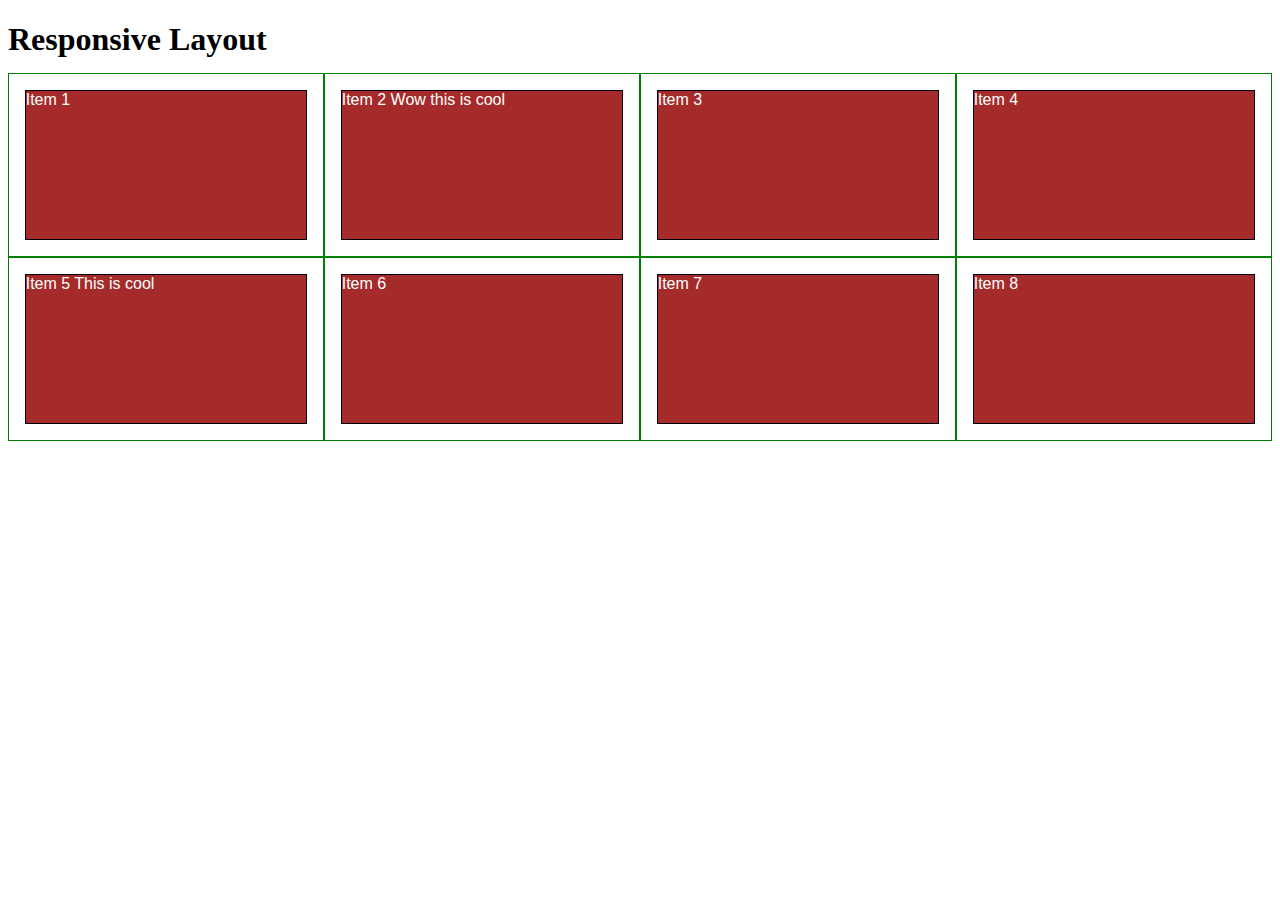
==== mod2_solution/index.html @ 29e81315 "added new files" ====
<!DOCTYPE html>
<html>
<head>
<meta charset="utf-8">
<title>Responsive Layout</title>
<style>

/********** Base styles **********/
* {
  box-sizing: border-box;
}
h1 {
  margin-bottom: 15px;
}

p {
  border: 1px solid black;
  background-color: #A52A2A;
  width: 90%;
  height: 150px;
  margin-right: auto;
  margin-left: auto;
  font-family: Helvetica;
  color: white;
}

/* Simple Responsive Framework. */
.row {
  width: 100%;
}

/********** Large devices only **********/
@media (min-width: 1200px) {
  .col-lg-1, .col-lg-2, .col-lg-3, .col-lg-4, .col-lg-5, .col-lg-6, .col-lg-7, .col-lg-8, .col-lg-9, .col-lg-10, .col-lg-11, .col-lg-12 {
    float: left;
    border: 1px solid green;
  }
  .col-lg-1 {
    width: 8.33%;
  }
  .col-lg-2 {
    width: 16.66%;
  }
  .col-lg-3 {
    width: 25%;
  }
  .col-lg-4 {
    width: 33.33%;
  }
  .col-lg-5 {
    width: 41.66%;
  }
  .col-lg-6 {
    width: 50%;
  }
  .col-lg-7 {
    width: 58.33%;
  }
  .col-lg-8 {
    width: 66.66%;
  }
  .col-lg-9 {
    width: 74.99%;
  }
  .col-lg-10 {
    width: 83.33%;
  }
  .col-lg-11 {
    width: 91.66%;
  }
  .col-lg-12 {
    width: 100%;
  }
}

/********** Medium devices only **********/
@media (min-width: 950px) and (max-width: 1199px) {
  .col-md-1, .col-md-2, .col-md-3, .col-md-4, .col-md-5, .col-md-6, .col-md-7, .col-md-8, .col-md-9, .col-md-10, .col-md-11, .col-md-12 {
    float: left;
    border: 1px solid green;
  }
  .col-md-1 {
    width: 8.33%;
  }
  .col-md-2 {
    width: 16.66%;
  }
  .col-md-3 {
    width: 25%;
  }
  .col-md-4 {
    width: 33.33%;
  }
  .col-md-5 {
    width: 41.66%;
  }
  .col-md-6 {
    width: 50%;
  }
  .col-md-7 {
    width: 58.33%;
  }
  .col-md-8 {
    width: 66.66%;
  }
  .col-md-9 {
    width: 74.99%;
  }
  .col-md-10 {
    width: 83.33%;
  }
  .col-md-11 {
    width: 91.66%;
  }
  .col-md-12 {
    width: 100%;
  }
}

</style>
</head>
<body>
<h1>Responsive Layout</h1>

<div class="row">
  <div class="col-lg-3 col-md-6"><p>Item 1</p></div>
  <div class="col-lg-3 col-md-6"><p>Item 2 Wow this is cool</p></div>
  <div class="col-lg-3 col-md-6"><p>Item 3</p></div>
  <div class="col-lg-3 col-md-6"><p>Item 4</p></div>
  <div class="col-lg-3 col-md-6"><p>Item 5 This is cool</p></div>
  <div class="col-lg-3 col-md-6"><p>Item 6</p></div>
  <div class="col-lg-3 col-md-6"><p>Item 7</p></div>
  <div class="col-lg-3 col-md-6"><p>Item 8</p></div>
</div>

</body>
</html>
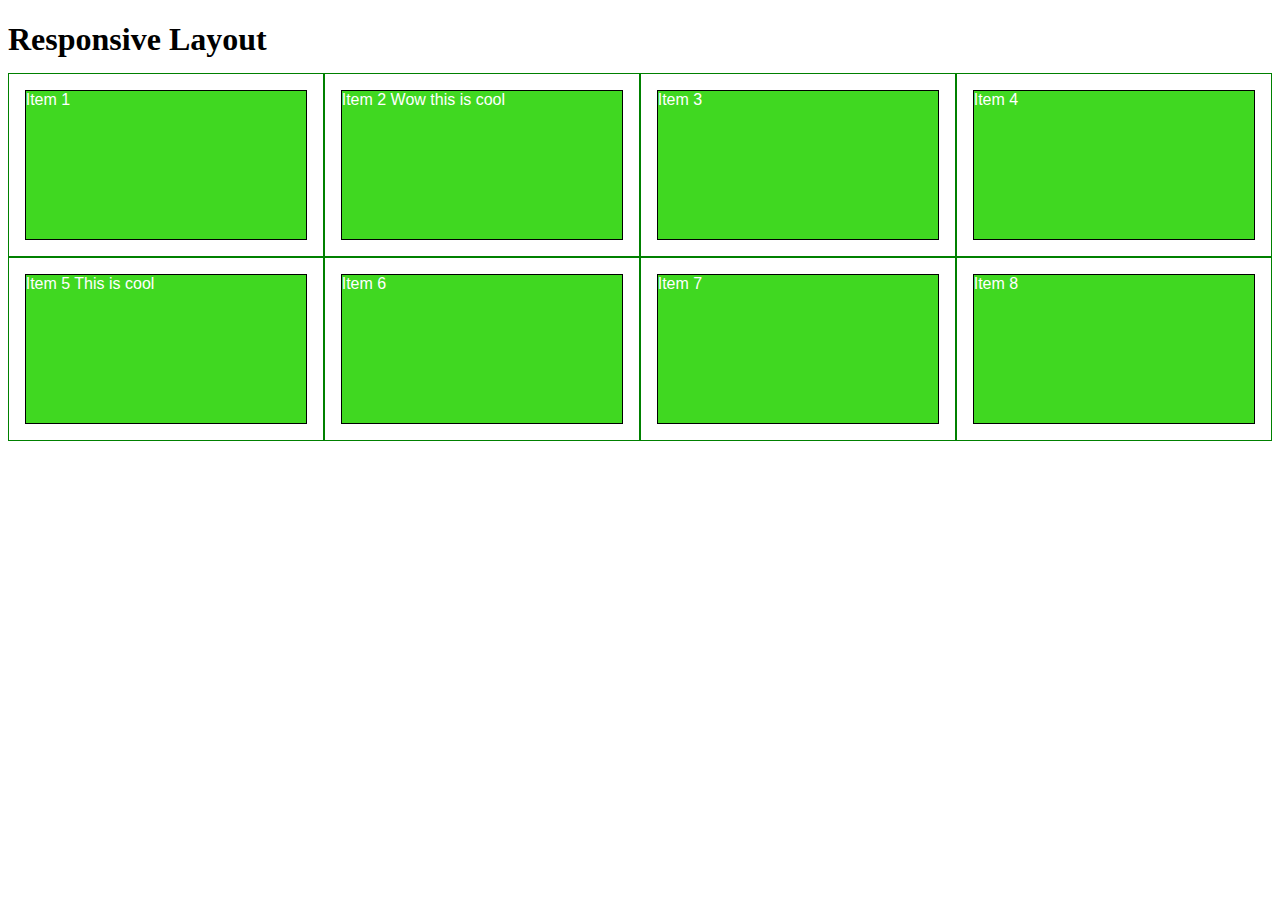
==== commit d764281d: "changed css" ====
--- a/mod2_solution/index.html
+++ b/mod2_solution/index.html
@@ -3,121 +3,7 @@
 <head>
 <meta charset="utf-8">
 <title>Responsive Layout</title>
-<style>
-
-/********** Base styles **********/
-* {
-  box-sizing: border-box;
-}
-h1 {
-  margin-bottom: 15px;
-}
-
-p {
-  border: 1px solid black;
-  background-color: #A52A2A;
-  width: 90%;
-  height: 150px;
-  margin-right: auto;
-  margin-left: auto;
-  font-family: Helvetica;
-  color: white;
-}
-
-/* Simple Responsive Framework. */
-.row {
-  width: 100%;
-}
-
-/********** Large devices only **********/
-@media (min-width: 1200px) {
-  .col-lg-1, .col-lg-2, .col-lg-3, .col-lg-4, .col-lg-5, .col-lg-6, .col-lg-7, .col-lg-8, .col-lg-9, .col-lg-10, .col-lg-11, .col-lg-12 {
-    float: left;
-    border: 1px solid green;
-  }
-  .col-lg-1 {
-    width: 8.33%;
-  }
-  .col-lg-2 {
-    width: 16.66%;
-  }
-  .col-lg-3 {
-    width: 25%;
-  }
-  .col-lg-4 {
-    width: 33.33%;
-  }
-  .col-lg-5 {
-    width: 41.66%;
-  }
-  .col-lg-6 {
-    width: 50%;
-  }
-  .col-lg-7 {
-    width: 58.33%;
-  }
-  .col-lg-8 {
-    width: 66.66%;
-  }
-  .col-lg-9 {
-    width: 74.99%;
-  }
-  .col-lg-10 {
-    width: 83.33%;
-  }
-  .col-lg-11 {
-    width: 91.66%;
-  }
-  .col-lg-12 {
-    width: 100%;
-  }
-}
-
-/********** Medium devices only **********/
-@media (min-width: 950px) and (max-width: 1199px) {
-  .col-md-1, .col-md-2, .col-md-3, .col-md-4, .col-md-5, .col-md-6, .col-md-7, .col-md-8, .col-md-9, .col-md-10, .col-md-11, .col-md-12 {
-    float: left;
-    border: 1px solid green;
-  }
-  .col-md-1 {
-    width: 8.33%;
-  }
-  .col-md-2 {
-    width: 16.66%;
-  }
-  .col-md-3 {
-    width: 25%;
-  }
-  .col-md-4 {
-    width: 33.33%;
-  }
-  .col-md-5 {
-    width: 41.66%;
-  }
-  .col-md-6 {
-    width: 50%;
-  }
-  .col-md-7 {
-    width: 58.33%;
-  }
-  .col-md-8 {
-    width: 66.66%;
-  }
-  .col-md-9 {
-    width: 74.99%;
-  }
-  .col-md-10 {
-    width: 83.33%;
-  }
-  .col-md-11 {
-    width: 91.66%;
-  }
-  .col-md-12 {
-    width: 100%;
-  }
-}
-
-</style>
+<link rel="stylesheet" href="style.css">
 </head>
 <body>
 <h1>Responsive Layout</h1>
--- a/mod2_solution/style.css
+++ b/mod2_solution/style.css
@@ -0,0 +1,110 @@
+* {
+    box-sizing: border-box;
+  }
+  h1 {
+    margin-bottom: 15px;
+  }
+  
+  p {
+    border: 1px solid black;
+    background-color: #40d821;
+    width: 90%;
+    height: 150px;
+    margin-right: auto;
+    margin-left: auto;
+    font-family: Helvetica;
+    color: white;
+  }
+  
+  /* Simple Responsive Framework. */
+  .row {
+    width: 100%;
+  }
+  
+  /********** Large devices only **********/
+  @media (min-width: 1200px) {
+    .col-lg-1, .col-lg-2, .col-lg-3, .col-lg-4, .col-lg-5, .col-lg-6, .col-lg-7, .col-lg-8, .col-lg-9, .col-lg-10, .col-lg-11, .col-lg-12 {
+      float: left;
+      border: 1px solid green;
+    }
+    .col-lg-1 {
+      width: 8.33%;
+    }
+    .col-lg-2 {
+      width: 16.66%;
+    }
+    .col-lg-3 {
+      width: 25%;
+    }
+    .col-lg-4 {
+      width: 33.33%;
+    }
+    .col-lg-5 {
+      width: 41.66%;
+    }
+    .col-lg-6 {
+      width: 50%;
+    }
+    .col-lg-7 {
+      width: 58.33%;
+    }
+    .col-lg-8 {
+      width: 66.66%;
+    }
+    .col-lg-9 {
+      width: 74.99%;
+    }
+    .col-lg-10 {
+      width: 83.33%;
+    }
+    .col-lg-11 {
+      width: 91.66%;
+    }
+    .col-lg-12 {
+      width: 100%;
+    }
+  }
+  
+  /********** Medium devices only **********/
+  @media (min-width: 950px) and (max-width: 1199px) {
+    .col-md-1, .col-md-2, .col-md-3, .col-md-4, .col-md-5, .col-md-6, .col-md-7, .col-md-8, .col-md-9, .col-md-10, .col-md-11, .col-md-12 {
+      float: left;
+      border: 1px solid green;
+    }
+    .col-md-1 {
+      width: 8.33%;
+    }
+    .col-md-2 {
+      width: 16.66%;
+    }
+    .col-md-3 {
+      width: 25%;
+    }
+    .col-md-4 {
+      width: 33.33%;
+    }
+    .col-md-5 {
+      width: 41.66%;
+    }
+    .col-md-6 {
+      width: 50%;
+    }
+    .col-md-7 {
+      width: 58.33%;
+    }
+    .col-md-8 {
+      width: 66.66%;
+    }
+    .col-md-9 {
+      width: 74.99%;
+    }
+    .col-md-10 {
+      width: 83.33%;
+    }
+    .col-md-11 {
+      width: 91.66%;
+    }
+    .col-md-12 {
+      width: 100%;
+    }
+  }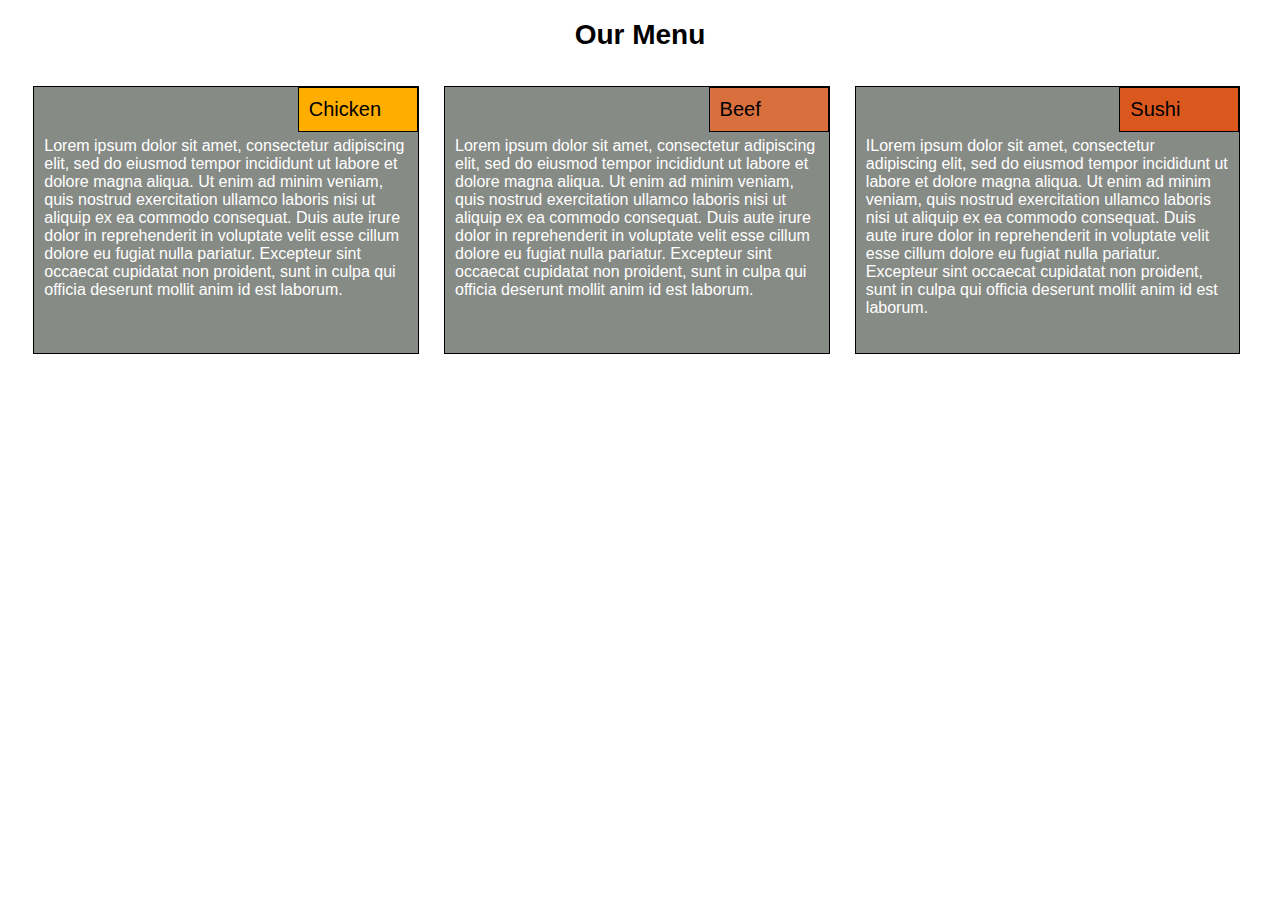
==== commit abce3263: "solution" ====
--- a/mod2_solution/index.html
+++ b/mod2_solution/index.html
@@ -4,19 +4,32 @@
 <meta charset="utf-8">
 <title>Responsive Layout</title>
 <link rel="stylesheet" href="style.css">
+<meta name="viewport" content="width=device-width, initial-scale=1">
 </head>
 <body>
-<h1>Responsive Layout</h1>
+<h1 class="header">Our Menu</h1>
 
 <div class="row">
-  <div class="col-lg-3 col-md-6"><p>Item 1</p></div>
-  <div class="col-lg-3 col-md-6"><p>Item 2 Wow this is cool</p></div>
-  <div class="col-lg-3 col-md-6"><p>Item 3</p></div>
-  <div class="col-lg-3 col-md-6"><p>Item 4</p></div>
-  <div class="col-lg-3 col-md-6"><p>Item 5 This is cool</p></div>
-  <div class="col-lg-3 col-md-6"><p>Item 6</p></div>
-  <div class="col-lg-3 col-md-6"><p>Item 7</p></div>
-  <div class="col-lg-3 col-md-6"><p>Item 8</p></div>
+  <div class="col-lg-3 col-md-2 col-sd-1">
+      <div class="ht h1">
+        Chicken
+      </div>
+    <p>Lorem ipsum dolor sit amet, consectetur adipiscing elit, sed do eiusmod tempor incididunt ut labore et dolore magna aliqua. Ut enim ad minim veniam, quis nostrud exercitation ullamco laboris nisi ut aliquip ex ea commodo consequat. Duis aute irure dolor in reprehenderit in voluptate velit esse cillum dolore eu fugiat nulla pariatur. Excepteur sint occaecat cupidatat non proident, sunt in culpa qui officia deserunt mollit anim id est laborum.</p>
+  </div>
+
+  <div class="col-lg-3 col-md-2 col-sd-1">
+    <div class="ht t2">
+      Beef
+    </div>
+  <p>Lorem ipsum dolor sit amet, consectetur adipiscing elit, sed do eiusmod tempor incididunt ut labore et dolore magna aliqua. Ut enim ad minim veniam, quis nostrud exercitation ullamco laboris nisi ut aliquip ex ea commodo consequat. Duis aute irure dolor in reprehenderit in voluptate velit esse cillum dolore eu fugiat nulla pariatur. Excepteur sint occaecat cupidatat non proident, sunt in culpa qui officia deserunt mollit anim id est laborum.</p>
+  </div>
+
+  <div class="col-lg-3 col-md-1 col-sd-1">
+    <div class="ht t3">
+      Sushi
+    </div>
+  <p>ILorem ipsum dolor sit amet, consectetur adipiscing elit, sed do eiusmod tempor incididunt ut labore et dolore magna aliqua. Ut enim ad minim veniam, quis nostrud exercitation ullamco laboris nisi ut aliquip ex ea commodo consequat. Duis aute irure dolor in reprehenderit in voluptate velit esse cillum dolore eu fugiat nulla pariatur. Excepteur sint occaecat cupidatat non proident, sunt in culpa qui officia deserunt mollit anim id est laborum.</p>
+  </div>
 </div>
 
 </body>
--- a/mod2_solution/style.css
+++ b/mod2_solution/style.css
@@ -1,110 +1,144 @@
 * {
     box-sizing: border-box;
   }
-  h1 {
+  
+  body{
+    font-family: Helvetica;
+  }
+
+  .header {
+    color:black;
+    text-align: center;  
     margin-bottom: 15px;
+    font-size: 175%;
+  }
+
+  /* Simple Responsive Framework. */
+  row {
+    width: 100%;
+    position: relative;
+    top: 40px;
+    background-color: #878b86;
   }
   
   p {
-    border: 1px solid black;
-    background-color: #40d821;
-    width: 90%;
-    height: 150px;
+    /*border: 1px solid black;*/
+    background-color: #878b86;
+    width: 100%;
+    height: 250px;
     margin-right: auto;
     margin-left: auto;
-    font-family: Helvetica;
     color: white;
+    margin-top: 0;
+    padding-top: 50px;
+    padding-left: 10px;
+    padding-right: 10px; 
+    padding-bottom: 10px;
+    overflow: auto;
+}
+
+  div.ht{
+    background-color: #ffae00;
+    border: 1px solid black;
+    padding: 10px;
+    margin-bottom: 0;
+    width: 120px;
+    font-size: 125%;
+    position: absolute ;
+    top: 0px;
+    right: 0px;
+
   }
-  
-  /* Simple Responsive Framework. */
-  .row {
-    width: 100%;
+
+  div.t1{
+    background-color: #ffae00;
   }
+
+  div.t2{
+    background-color: #da6f3e;
+  }
+
+  div.t3{
+    background-color: #da581d;
+  }
+
+
+
+
   
   /********** Large devices only **********/
-  @media (min-width: 1200px) {
-    .col-lg-1, .col-lg-2, .col-lg-3, .col-lg-4, .col-lg-5, .col-lg-6, .col-lg-7, .col-lg-8, .col-lg-9, .col-lg-10, .col-lg-11, .col-lg-12 {
+  @media (min-width: 992px) {
+    .col-lg-1, .col-lg-2, .col-lg-3 {
       float: left;
-      border: 1px solid green;
+      position: relative;
+      margin-left: 2%;
+      margin-top: 20px;
+      background: #878b86;
+      align-self: center;
+      /*border: 1px solid green;*/
+      /*background: white;*/
     }
     .col-lg-1 {
       width: 8.33%;
+      border: 1px solid black;
     }
     .col-lg-2 {
       width: 16.66%;
+      border: 1px solid black;
     }
     .col-lg-3 {
-      width: 25%;
-    }
-    .col-lg-4 {
-      width: 33.33%;
-    }
-    .col-lg-5 {
-      width: 41.66%;
-    }
-    .col-lg-6 {
-      width: 50%;
-    }
-    .col-lg-7 {
-      width: 58.33%;
-    }
-    .col-lg-8 {
-      width: 66.66%;
-    }
-    .col-lg-9 {
-      width: 74.99%;
-    }
-    .col-lg-10 {
-      width: 83.33%;
-    }
-    .col-lg-11 {
-      width: 91.66%;
-    }
-    .col-lg-12 {
-      width: 100%;
+      width: 30.5%;
+      border: 1px solid black;
     }
   }
   
   /********** Medium devices only **********/
-  @media (min-width: 950px) and (max-width: 1199px) {
-    .col-md-1, .col-md-2, .col-md-3, .col-md-4, .col-md-5, .col-md-6, .col-md-7, .col-md-8, .col-md-9, .col-md-10, .col-md-11, .col-md-12 {
+  @media (min-width: 768px) and (max-width: 991px) {
+    .col-md-1, .col-md-2, .col-md-3 {
       float: left;
-      border: 1px solid green;
+      /*border: 1px solid rgb(0, 9, 128);*/
+      background: #878b86;
+      position: relative;
+      margin-left: 2%;
+      margin-top: 20px;
+      align-self: center;
     }
     .col-md-1 {
-      width: 8.33%;
+      width: 92%;
+      border: 1px solid black;
     }
     .col-md-2 {
-      width: 16.66%;
+      width: 45%;
+      border: 1px solid black;
     }
     .col-md-3 {
       width: 25%;
+      border: 1px solid black;
     }
-    .col-md-4 {
-      width: 33.33%;
+  }
+
+  /********** Small devices only **********/
+  @media (max-width: 767px) {
+    .col-sd-1, .col-sd-2, .col-sd-3 {
+      float: left;
+      /*border: 1px solid rgb(128, 0, 107);*/
+      background: #878b86;
+      position: relative;
+      margin-left: 2%;
+      margin-top: 20px;
+      align-self: center;
     }
-    .col-md-5 {
-      width: 41.66%;
+    .col-sd-1 {
+      width: 95%;
+      border: 1px solid black;
     }
-    .col-md-6 {
-      width: 50%;
+    .col-sd-2 {
+      width: 16.66%;
+      border: 1px solid black;
     }
-    .col-md-7 {
-      width: 58.33%;
+    .col-sd-3 {
+      width: 25%;
+      border: 1px solid black;
     }
-    .col-md-8 {
-      width: 66.66%;
-    }
-    .col-md-9 {
-      width: 74.99%;
-    }
-    .col-md-10 {
-      width: 83.33%;
-    }
-    .col-md-11 {
-      width: 91.66%;
-    }
-    .col-md-12 {
-      width: 100%;
-    }
-  }+  }
+
